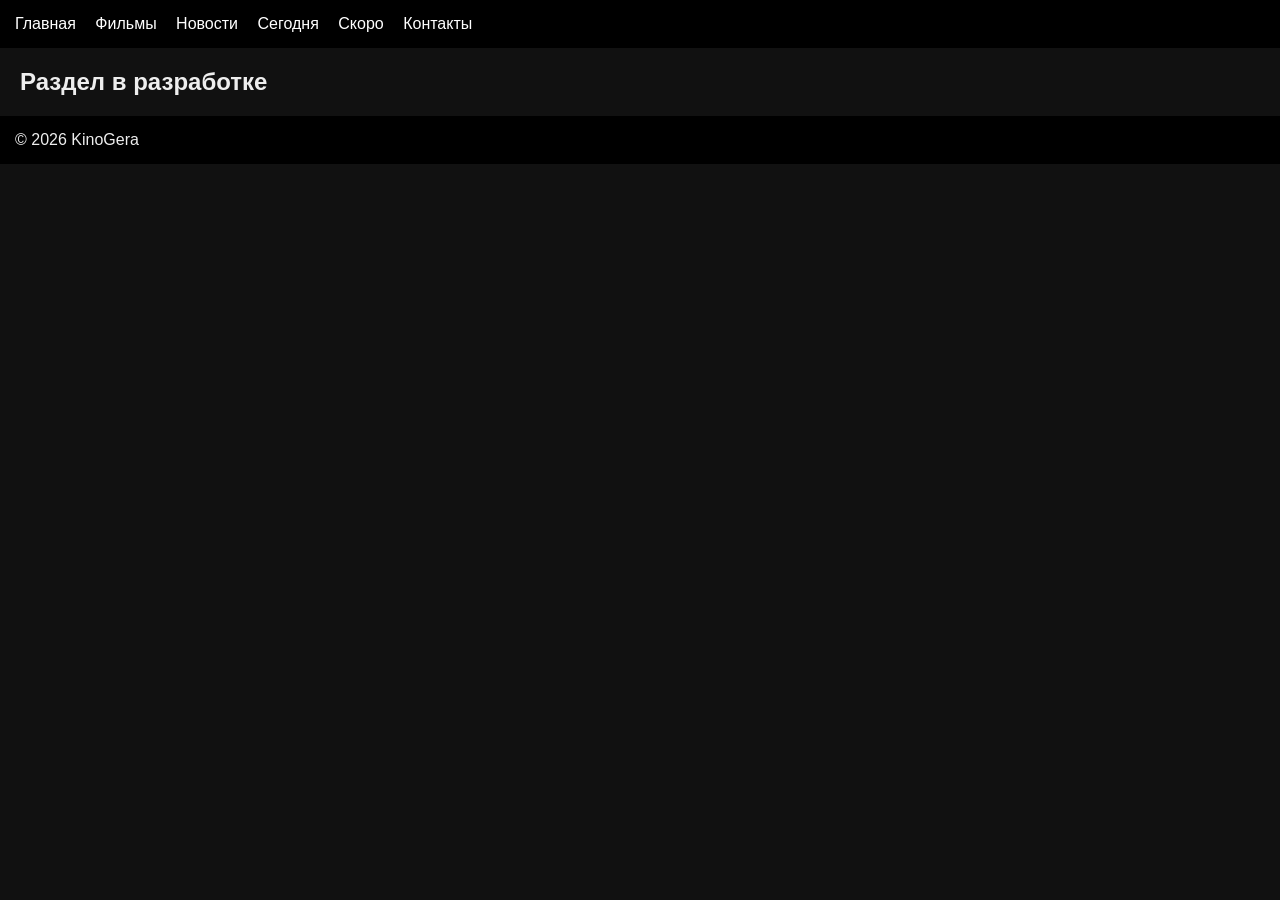
==== pages/contacts/index.html @ 34ce15cf "Создание репозитория" ====
<!DOCTYPE html>
<html lang="ru">
<head>
<meta charset="UTF-8">
<title>KinoGera</title>
<link rel="stylesheet" href="/css/style.css">
</head>
<body>
<div id="header"></div>


<main class="container">
<h2>Раздел в разработке</h2>
</main>


<div id="footer"></div>


<script src="/js/main.js"></script>
</body>
</html>
---- css/style.css ----
* {
    box-sizing: border-box;
    margin: 0;
    padding: 0;
}

body {
    font-family: Arial, sans-serif;
    background: #111;
    color: #eee;
}

header, footer {
    background: #000;
    padding: 15px;
}

nav a {
    color: #fff;
    margin-right: 15px;
    text-decoration: none;
}

.container {
    padding: 20px;
}

/* Сетка фильмов */
.movies-grid {
    display: grid;
    grid-template-columns: repeat(auto-fill, minmax(180px, 1fr));
    gap: 20px;
    padding: 20px 0;
}

/* Карточка фильма */
.movie {
    background-color: #1e1e1e;
    color: white;
    text-decoration: none;
    border-radius: 8px;
    overflow: hidden;
    transition: transform 0.2s;
}

.movie:hover {
    transform: scale(1.05);
}

.movie img {
    width: 100%;
    display: block;
    border-bottom: 1px solid #333;
}

.movie h3 {
    font-size: 1.1rem;
    margin: 10px;
}

.movie p, .movie span {
    font-size: 0.9rem;
    margin: 0 10px 10px 10px;
}
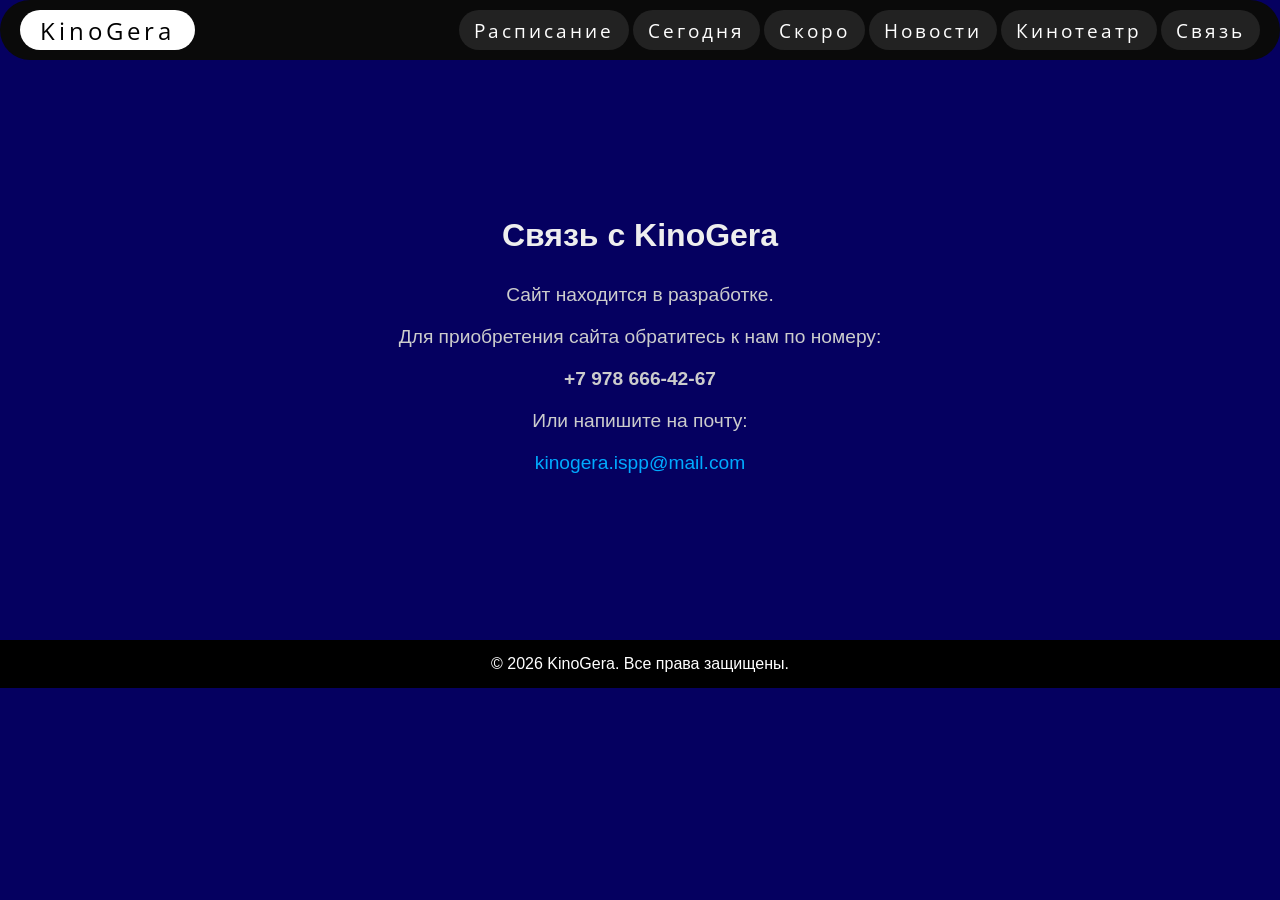
==== commit 7292e079: "Рабочий прототип готов" ====
--- a/pages/contacts/index.html
+++ b/pages/contacts/index.html
@@ -1,22 +1,62 @@
 <!DOCTYPE html>
 <html lang="ru">
 <head>
-<meta charset="UTF-8">
-<title>KinoGera</title>
-<link rel="stylesheet" href="/css/style.css">
+    <meta charset="UTF-8">
+    <title>KinoGera — Связь</title>
+    <link href="https://fonts.googleapis.com/css2?family=Open+Sans:wght@400;600;700&display=swap" rel="stylesheet">
+    <link rel="stylesheet" href="/css/style.css">
+    <link rel="stylesheet" href="/css/header.css">
+    <link rel="stylesheet" href="/css/footer.css">
+    <style>
+        .contact-container {
+            display: flex;
+            flex-direction: column;
+            align-items: center;
+            justify-content: center;
+            height: 60vh;
+            text-align: center;
+            color: #eee;
+            padding: 20px;
+        }
+
+        .contact-container h1 {
+            font-size: 2rem;
+            margin-bottom: 20px;
+        }
+
+        .contact-container p {
+            font-size: 1.2rem;
+            margin: 10px 0;
+            color: #ccc;
+        }
+
+        .contact-container a {
+            color: #0af;
+            text-decoration: none;
+        }
+
+        .contact-container a:hover {
+            text-decoration: underline;
+        }
+    </style>
 </head>
+
 <body>
-<div id="header"></div>
-
-
-<main class="container">
-<h2>Раздел в разработке</h2>
-</main>
-
-
-<div id="footer"></div>
-
-
-<script src="/js/main.js"></script>
+    <div id="header"></div>
+    
+    <main class="container">
+        <div class="contact-container">
+            <h1>Связь с KinoGera</h1>
+            <p>Сайт находится в разработке.</p>
+            <p>Для приобретения сайта обратитесь к нам по номеру:</p>
+            <p><strong>+7 978 666-42-67</strong></p>
+            <p>Или напишите на почту:</p>
+            <p><a href="mailto:kinogera.ispp@mail.com">kinogera.ispp@mail.com</a></p>
+        </div>
+    </main>
+    
+    <div id="footer"></div>
+    
+    <script src="/js/main.js"></script>
 </body>
-</html>+</html>
--- a/css/style.css
+++ b/css/style.css
@@ -6,19 +6,8 @@
 
 body {
     font-family: Arial, sans-serif;
-    background: #111;
+    background: #050060;
     color: #eee;
-}
-
-header, footer {
-    background: #000;
-    padding: 15px;
-}
-
-nav a {
-    color: #fff;
-    margin-right: 15px;
-    text-decoration: none;
 }
 
 .container {
@@ -62,3 +51,228 @@
     font-size: 0.9rem;
     margin: 0 10px 10px 10px;
 }
+
+/* Карусель баннеров */
+.carousel {
+  width: 100vw;                  /* вся ширина окна браузера */
+  max-width: 100%;               /* чтобы не было лишнего скролла */
+  overflow: hidden;
+  position: relative;            /* для кнопок */
+  border-radius: 25px;              /* если хочешь, чтобы впритык к краям */
+}
+
+.carousel-track {
+  display: flex;
+  transition: transform 0.5s ease-in-out;
+}
+
+.carousel-track img {
+  width: 100vw;                  /* баннер растягивается на всю ширину окна */
+  flex-shrink: 0;
+}
+
+/* Кнопки переключения банера*/
+.carousel-button {
+  position: absolute;
+  top: 50%;
+  transform: translateY(-50%);
+  background-color: rgba(0,0,0,0.5);
+  color: #fff;
+  border: none;
+  font-size: 2rem;
+  padding: 10px 20px;
+  cursor: pointer;
+  border-radius: 50%;
+  z-index: 10;
+  user-select: none;
+  transition: background 0.3s;
+}
+
+.carousel-button:hover {
+  background-color: rgba(0,0,0,0.8);
+}
+
+.carousel-button.prev {
+  left: 10px;
+}
+
+.carousel-button.next {
+  right: 10px;
+}
+
+
+/* ===== Контейнер расписания ===== */
+#schedule {
+  display: flex;
+  flex-direction: column;
+  gap: 40px;
+}
+
+/* ===== Один день ===== */
+.schedule-day {
+  width: 100%;
+}
+
+/* заголовок дня */
+.schedule-title {
+  margin-bottom: 15px;
+}
+
+/* контейнер дня (на всю ширину) */
+.schedule-container {
+  width: 100%;
+  overflow: hidden;
+}
+
+/* горизонтальная лента */
+.schedule-row {
+  display: flex;
+  gap: 16px;
+  overflow-x: auto;
+  padding-bottom: 10px;
+}
+
+/* ===== Карточка фильма ===== */
+.schedule-card {
+  width: 220px;
+  flex-shrink: 0;
+  background: #1e1e1e;
+  border-radius: 12px;
+  padding: 10px;
+  box-sizing: border-box;
+  transition: transform 0.2s;
+}
+
+.schedule-card:hover {
+  transform: scale(1.05);
+}
+
+.schedule-card img {
+  width: 100%;
+  height: 320px;              /* ФИКСИРОВАННАЯ высота */
+  object-fit: cover;
+  border-radius: 10px;
+  margin-bottom: 8px;
+}
+
+.schedule-card h3 {
+  font-size: 1rem;
+  margin-bottom: 6px;
+}
+
+/* время сеансов */
+.times span {
+  display: inline-block;
+  margin: 3px 5px 0 0;
+  padding: 4px 8px;
+  background: #333;
+  border-radius: 6px;
+  font-size: 0.85rem;
+}
+
+/* Сегодня */
+
+.movies-grid {
+  display: grid;
+  grid-template-columns: repeat(auto-fill, minmax(220px, 1fr));
+  gap: 20px;
+}
+
+.movie-card {
+  background: #1e1e1e;
+  border-radius: 12px;
+  padding: 10px;
+}
+
+.movie-card img {
+  width: 100%;
+  height: 320px;
+  object-fit: cover;
+  border-radius: 10px;
+  margin-bottom: 8px;
+}
+
+.movie-card h3 {
+  font-size: 1rem;
+  margin-bottom: 6px;
+}
+
+.times span {
+  display: inline-block;
+  margin: 4px 6px 0 0;
+  padding: 4px 8px;
+  background: #333;
+  border-radius: 6px;
+  font-size: 0.85rem;
+}
+
+
+/* ===== Контейнер акций ===== */
+.promotions-container {
+  overflow-x: auto;           
+  padding: 20px;
+  margin: 20px 50px;
+  background-color: #020029;     
+  border-radius: 15px;        
+  box-sizing: border-box;
+}
+
+/* ===== Заголовок ===== */
+.promotions-container h2 {
+  text-align: center;
+  font-size: 2rem;
+  font-weight: 700;
+  color: #fff;
+  margin-bottom: 20px;
+  position: relative;
+}
+
+/* Линии по бокам заголовка */
+.promotions-container h2::before,
+.promotions-container h2::after {
+  content: "";
+  position: absolute;
+  top: 50%;
+  width: 50px;
+  height: 3px;
+  background-color: #020029;
+}
+
+.promotions-container h2::before {
+  left: 20px;
+}
+
+.promotions-container h2::after {
+  right: 20px;
+}
+
+/* ===== Горизонтальный трек ===== */
+.promotions-track {
+  display: flex;
+  gap: 20px;                  
+  padding-bottom: 5px;ww
+}
+
+/* ===== Карточка акции ===== */
+.promo-card {
+  flex: 0 0 auto;             
+  width: 300px;               /* фиксированная ширина */
+  border-radius: 12px;
+  overflow: hidden;
+  box-shadow: 0 4px 10px rgba(0,0,0,0.3);
+  transition: transform 0.2s;
+  background-color: #1e1e1e;  
+  display: flex;
+  flex-direction: column;
+}
+
+.promo-card img {
+  width: 100%;
+  height: auto;               /* чтобы пропорции сохранялись */
+  object-fit: contain;        /* показываем полное изображение */
+  display: block;
+}
+
+.promo-card:hover {
+  transform: scale(1.05);
+}
--- a/css/header.css
+++ b/css/header.css
@@ -0,0 +1,76 @@
+/* =====================
+   Хедер
+===================== */
+header {
+  background-color: #0A0A0A;      /* тёмный фон */
+  padding: 10px 20px;          /* внутренние отступы */
+  font-family: 'Open Sans', sans-serif;
+  border-radius: 50px;         /* скругление всего хедера */
+}
+
+.navbar {
+  display: flex;
+  align-items: center;         /* выравнивание по вертикали */
+  justify-content: space-between;
+}
+
+.nav-logo {
+  color: #000;                 
+  background-color: #fff;      
+  font-size: 1.5rem;
+  letter-spacing: 4px;
+  text-decoration: none;
+  padding: 0 20px;            /* только горизонтальный padding */
+  border-radius: 50px;
+  transition: background 0.3s;
+  display: flex;
+  align-items: center;        /* вертикальное центрирование текста */
+  justify-content: center;    /* горизонтальное центрирование текста */
+  height: 40px;               /* фиксированная высота */
+  box-sizing: border-box;
+
+  
+}
+
+.nav-logo:hover {
+  background-color: #fff;
+  animation: pulseGlow 1.0s infinite;
+}
+
+
+@keyframes pulseGlow {
+  0% {
+    box-shadow: 0 0 0 rgba(255, 208, 0, 0);
+  }
+  50% {
+    box-shadow:
+      0 0 6px rgba(255, 208, 0, 0.7),
+      0 0 14px rgba(255, 174, 0, 0.6),
+      0 0 25px rgba(255, 140, 0, 0.4);
+  }
+  100% {
+    box-shadow: 0 0 0 rgba(255, 208, 0, 0);
+  }
+}
+
+
+/* Кнопки навигации — одинаковая высота с логотипом */
+.nav-links a {
+  display: inline-flex;
+  align-items: center;         /* вертикальное центрирование текста */
+  font-size: 1.2rem;
+  letter-spacing: 3px;
+  padding: 0 15px;             /* горизонтальный padding */
+  height: 40px;                /* та же высота, что у логотипа */
+  margin-left: 0px;
+  border-radius: 50px;
+  background-color: #222;
+  color: #fff;
+  text-decoration: none;
+  transition: background 0.3s, transform 0.2s;
+}
+
+.nav-links a:hover {
+  background-color: #444;
+  transform: scale(1.05);
+}
--- a/css/footer.css
+++ b/css/footer.css
@@ -0,0 +1,19 @@
+/* =====================
+   Футер
+===================== */
+footer {
+  background-color: #000;
+  color: #fff;
+  padding: 15px 20px;
+  text-align: center;
+}
+
+footer a {
+  color: #fff;
+  text-decoration: none;
+  margin: 0 10px;
+}
+
+footer a:hover {
+  text-decoration: underline;
+}
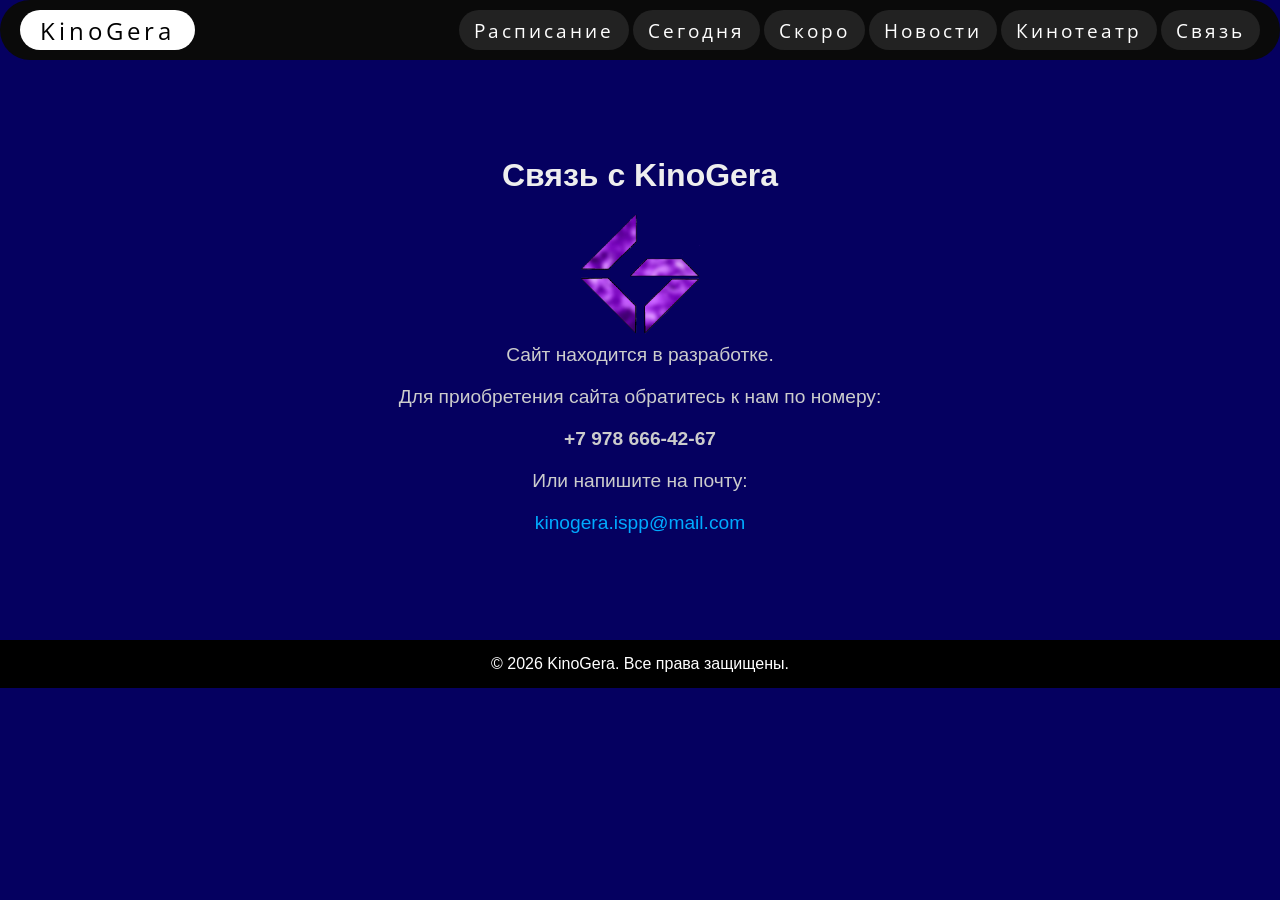
==== commit 165a6b75: "ЛОго в связь" ====
--- a/pages/contacts/index.html
+++ b/pages/contacts/index.html
@@ -47,6 +47,7 @@
     <main class="container">
         <div class="contact-container">
             <h1>Связь с KinoGera</h1>
+            <img src="/images/icons/logo.png" alt="developer's logo" style="width: 10%;">
             <p>Сайт находится в разработке.</p>
             <p>Для приобретения сайта обратитесь к нам по номеру:</p>
             <p><strong>+7 978 666-42-67</strong></p>
